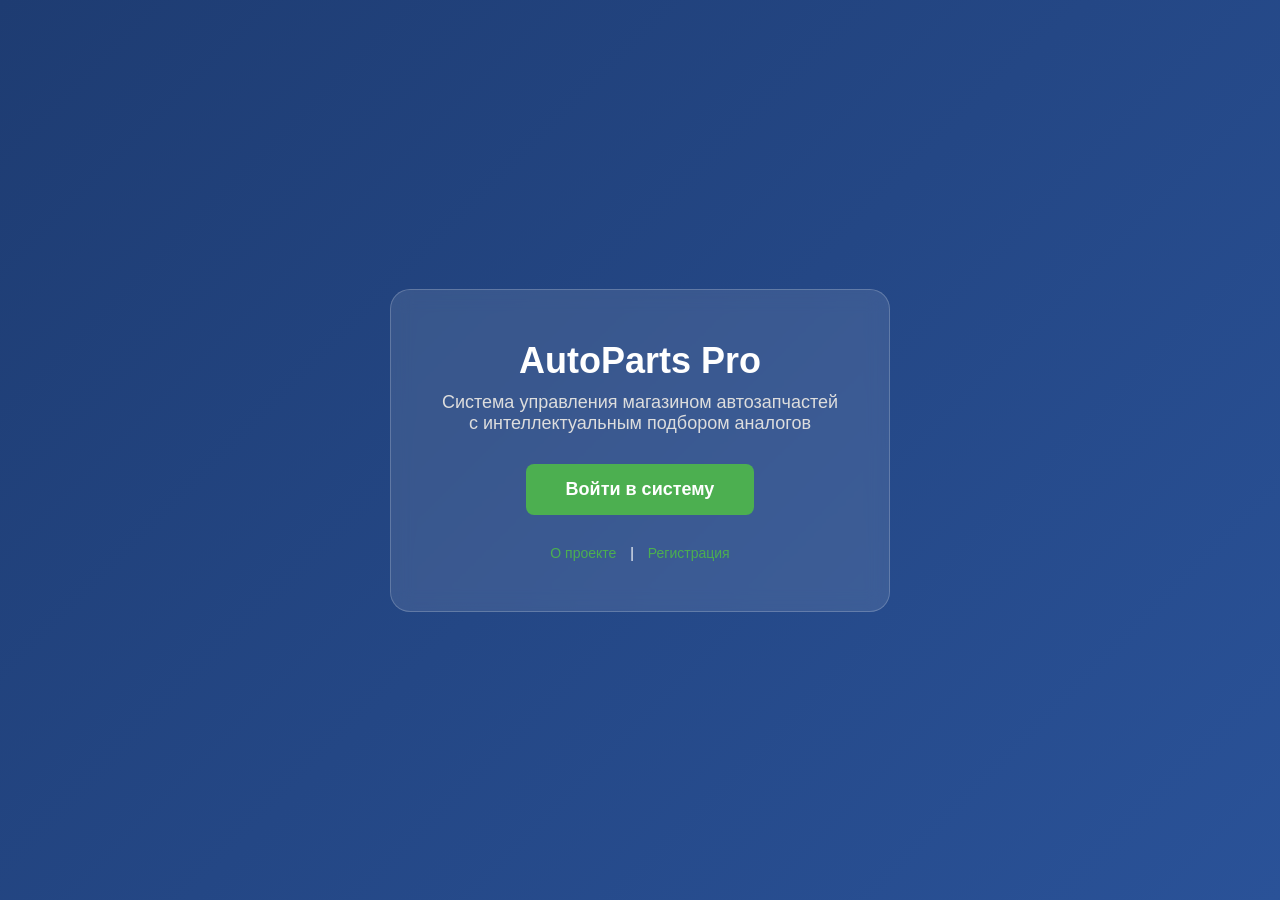
==== frontend/html/index.html @ 9fe4ba46 "мой первый коммит" ====
<!DOCTYPE html>
<html lang="ru">
<head>
    <meta charset="UTF-8">
    <title>AutoParts Pro | Главная</title>
    <link rel="stylesheet" href="../css/common.css">
    <style>
        body {
            background: linear-gradient(135deg, #1e3c72 0%, #2a5298 100%);
            height: 100vh;
            display: flex;
            justify-content: center;
            align-items: center;
            color: white;
            text-align: center;
        }
        .welcome-box {
            background: rgba(255, 255, 255, 0.1);
            padding: 50px;
            border-radius: 20px;
            backdrop-filter: blur(10px);
            border: 1px solid rgba(255, 255, 255, 0.2);
            max-width: 500px;
        }
        .welcome-box h1 { font-size: 36px; margin-bottom: 10px; }
        .welcome-box p { font-size: 18px; margin-bottom: 30px; color: #ddd; }
        .btn-enter {
            background: #4CAF50; color: white; padding: 15px 40px;
            font-size: 18px; border: none; border-radius: 8px;
            cursor: pointer; font-weight: bold; text-decoration: none;
            display: inline-block; transition: 0.3s;
        }
        .btn-enter:hover { background: #43a047; transform: scale(1.05); }
        .links { margin-top: 30px; font-size: 14px; }
        .links a { color: #4CAF50; margin: 0 10px; }
    </style>
</head>
<body>
    <div class="welcome-box">
        <h1>AutoParts Pro</h1>
        <p>Система управления магазином автозапчастей с интеллектуальным подбором аналогов</p>
        <a href="login.html" class="btn-enter">Войти в систему</a>

        <div class="links">
            <a href="about.html">О проекте</a> |
            <a href="register.html">Регистрация</a>
        </div>
    </div>
</body>
</html>
---- frontend/css/common.css ----
* { margin: 0; padding: 0; box-sizing: border-box; font-family: 'Segoe UI', sans-serif; }
body { background-color: #f4f6f9; color: #333; }
a { text-decoration: none; color: #4CAF50; }
.main-header { background: #fff; padding: 15px 30px; display: flex; align-items: center; justify-content: space-between; box-shadow: 0 2px 10px rgba(0,0,0,0.05); }
.logo { font-size: 24px; font-weight: bold; color: #2c3e50; }
.search-bar { flex-grow: 1; margin: 0 30px; }
.search-bar input { width: 100%; padding: 10px 20px; border-radius: 20px; border: 1px solid #ddd; outline: none; }
.search-bar input:focus { border-color: #4CAF50; }
.user-profile { display: flex; align-items: center; gap: 15px; font-weight: bold; }
.avatar { width: 45px; height: 45px; border-radius: 50%; object-fit: cover; border: 2px solid #4CAF50; }
.container { max-width: 1200px; margin: 30px auto; padding: 0 20px; }
.btn-primary { background: #4CAF50; color: white; border: none; padding: 10px 20px; border-radius: 8px; font-weight: bold; cursor: pointer; }
.btn-primary:hover { background: #43a047; }
.btn-secondary { background: #e3f2fd; color: #1565c0; border: none; padding: 10px 20px; border-radius: 8px; font-weight: bold; cursor: pointer; }
.btn-secondary:hover { background: #bbdefb; }
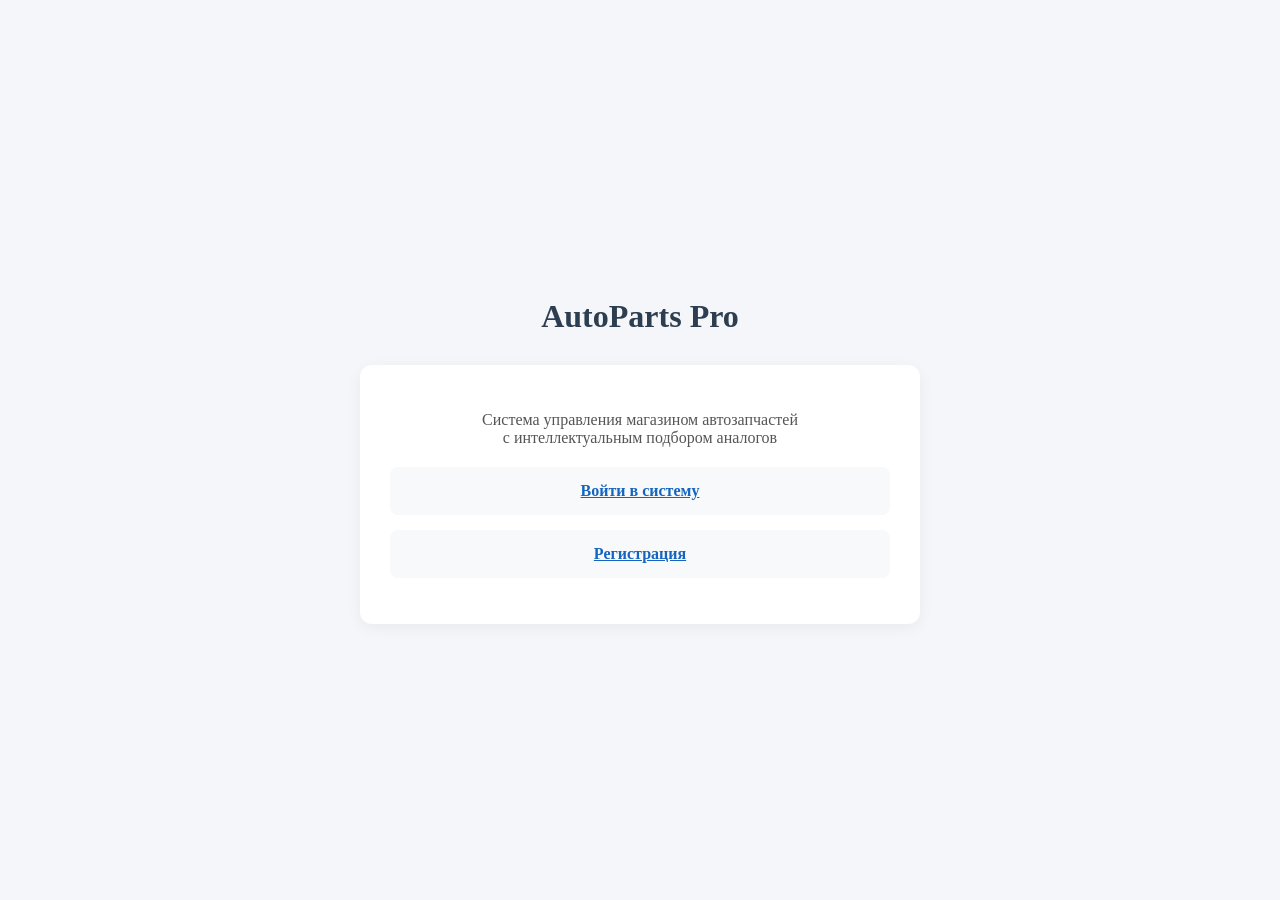
==== commit bcc9cd18: "Merge branch 'main' of https://github.com/Alex-IST-386/AutoParts-Shop" ====
--- a/frontend/html/index.html
+++ b/frontend/html/index.html
@@ -2,49 +2,22 @@
 <html lang="ru">
 <head>
     <meta charset="UTF-8">
+    <meta name="viewport" content="width=device-width, initial-scale=1.0">
     <title>AutoParts Pro | Главная</title>
-    <link rel="stylesheet" href="../css/common.css">
-    <style>
-        body {
-            background: linear-gradient(135deg, #1e3c72 0%, #2a5298 100%);
-            height: 100vh;
-            display: flex;
-            justify-content: center;
-            align-items: center;
-            color: white;
-            text-align: center;
-        }
-        .welcome-box {
-            background: rgba(255, 255, 255, 0.1);
-            padding: 50px;
-            border-radius: 20px;
-            backdrop-filter: blur(10px);
-            border: 1px solid rgba(255, 255, 255, 0.2);
-            max-width: 500px;
-        }
-        .welcome-box h1 { font-size: 36px; margin-bottom: 10px; }
-        .welcome-box p { font-size: 18px; margin-bottom: 30px; color: #ddd; }
-        .btn-enter {
-            background: #4CAF50; color: white; padding: 15px 40px;
-            font-size: 18px; border: none; border-radius: 8px;
-            cursor: pointer; font-weight: bold; text-decoration: none;
-            display: inline-block; transition: 0.3s;
-        }
-        .btn-enter:hover { background: #43a047; transform: scale(1.05); }
-        .links { margin-top: 30px; font-size: 14px; }
-        .links a { color: #4CAF50; margin: 0 10px; }
-    </style>
+    <link rel="stylesheet" href="../css/index.css">
 </head>
 <body>
-    <div class="welcome-box">
+    <header>
         <h1>AutoParts Pro</h1>
-        <p>Система управления магазином автозапчастей с интеллектуальным подбором аналогов</p>
-        <a href="login.html" class="btn-enter">Войти в систему</a>
-
-        <div class="links">
-            <a href="about.html">О проекте</a> |
-            <a href="register.html">Регистрация</a>
-        </div>
+    </header>
+    <div id="relatives">
+        <p style="text-align:center; margin-bottom:20px; color:#555;">
+            Система управления магазином автозапчастей<br>с интеллектуальным подбором аналогов
+        </p>
+        <ol>
+            <li><a href="login.html">Войти в систему</a></li>
+            <li><a href="register.html">Регистрация</a></li>
+        </ol>
     </div>
 </body>
-</html>+</html>
--- a/frontend/css/index.css
+++ b/frontend/css/index.css
@@ -0,0 +1,50 @@
+body {
+    background-color: #f4f6f9;
+    display: flex;
+    flex-direction: column;
+    align-items: center;
+    justify-content: center;
+    height: 100vh;
+    margin: 0;
+}
+
+header h1 {
+    color: #2c3e50;
+    margin-bottom: 30px;
+}
+
+#relatives {
+    background: #fff;
+    padding: 30px;
+    border-radius: 12px;
+    box-shadow: 0 4px 15px rgba(0,0,0,0.05);
+    max-width: 500px;
+    width: 100%;
+}
+
+#relatives ol {
+    list-style: none;
+    padding: 0;
+    display: flex;
+    flex-direction: column;
+    gap: 15px;
+}
+
+#relatives li {
+    font-size: 16px;
+    padding: 15px;
+    background: #f8f9fa;
+    border-radius: 8px;
+    text-align: center;
+    transition: 0.3s;
+}
+
+#relatives li:hover {
+    background: #e3f2fd;
+    transform: translateY(-2px);
+}
+
+#relatives a {
+    font-weight: bold;
+    color: #1565c0;
+}
